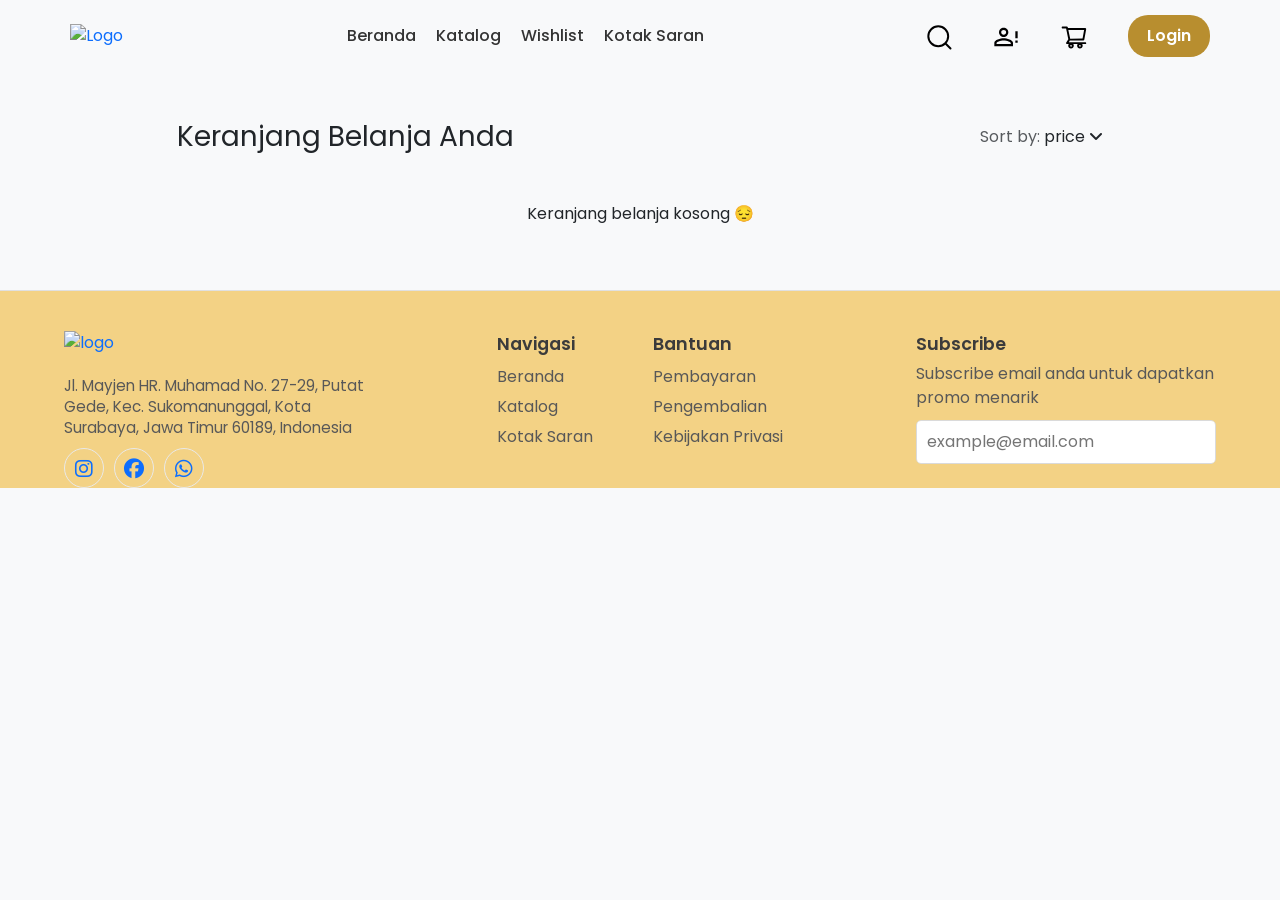
==== cart.html @ 74206f46 "cart+pembayaran change" ====
<!DOCTYPE html>
<html lang="en">
  <head>
    <meta charset="UTF-8" />
    <meta name="viewport" content="width=device-width, initial-scale=1.0" />
    <!------------------- Bagian Judul--------------------->
    <title>IKIYO Furniture</title>
    <!----------------------CSS eksternal-------------------->
    <link
      href="https://cdn.jsdelivr.net/npm/bootstrap@5.3.0/dist/css/bootstrap.min.css"
      rel="stylesheet"
    />
    <!-- MDBootstrap CSS -->
    <link
      href="https://cdnjs.cloudflare.com/ajax/libs/mdb-ui-kit/7.1.0/mdb.min.css"
      rel="stylesheet"
    />
    <!-- Font Awesome Icons -->
    <link
      href="https://cdnjs.cloudflare.com/ajax/libs/font-awesome/6.5.0/css/all.min.css"
      rel="stylesheet"
    />
    <link rel="stylesheet" href="cart.css" />
    <!--------------------Input Ikon------------------------->
    <link rel="shortcut icon" href="images/IKIYO LOGO.png" />
    <!--------------------Import font------------------------->
    <link rel="preconnect" href="https://fonts.googleapis.com" />
    <link rel="preconnect" href="https://fonts.gstatic.com" crossorigin />
    <link
      href="https://fonts.googleapis.com/css2?family=Poppins:ital,wght@0,100;0,200;0,300;0,400;0,500;0,600;0,700;0,800;0,900;1,100;1,200;1,300;1,400;1,500;1,600;1,700;1,800;1,900&display=swap"
      rel="stylesheet"
    />
    <!-- Font Awesome -->
    <link
      rel="stylesheet"
      href="https://cdnjs.cloudflare.com/ajax/libs/font-awesome/6.5.0/css/all.min.css"
    />
  </head>

  <body>
    <!------------------Header--------------------->
    <header>
      <nav class="navigation">
        <!-- Logo -->
        <a href="#" class="logo">
          <img
            src="images/IKIYO LOGO.png"
            width="200"
            height="200"
            alt="Logo"
          />
        </a>

        <!-- Menu -->
        <ul class="menu">
          <li><a href="pemweb.html">Beranda</a></li>
          <li><a href="pemweb.catalogue.html">Katalog</a></li>
          <li><a href="#" id="header-wishlist">Wishlist</a></li>
          <li><a href="Kotak-saran.html">Kotak Saran</a></li>
        </ul>
        <!-- Right Side -->
        <div class="nav-right">
          <div class="nav-icons">
            <!----buttons------->
            <div class="nav-search-butttons">
              <a href="#" class="nav-search">
                <div class="search-icon">
                  <svg
                    width="25"
                    height="25"
                    viewBox="0 0 25 25"
                    fill="none"
                    xmlns="http://www.w3.org/2000/svg"
                  >
                    <path
                      d="M23.5 23.5L18.2663 18.257M21.1666 11.25C21.1666 13.88 20.1219 16.4024 18.2621 18.2621C16.4024 20.1219 13.88 21.1666 11.25 21.1666C8.61992 21.1666 6.09757 20.1219 4.23784 18.2621C2.3781 16.4024 1.33331 13.88 1.33331 11.25C1.33331 8.61992 2.3781 6.09757 4.23784 4.23784C6.09757 2.3781 8.61992 1.33331 11.25 1.33331C13.88 1.33331 16.4024 2.3781 18.2621 4.23784C20.1219 6.09757 21.1666 8.61992 21.1666 11.25V11.25Z"
                      stroke="black"
                      stroke-width="2"
                      stroke-linecap="round"
                    />
                  </svg>
                </div>
              </a>
            </div>
            <!----------user profile---------------->
            <div class="nav-user">
              <a href="Profile.html" class="nav-user">
                <div class="profile-icon">
                  <svg
                    width="28"
                    height="28"
                    viewBox="0 0 28 28"
                    fill="none"
                    xmlns="http://www.w3.org/2000/svg"
                  >
                    <path
                      d="M23.3333 14V8.16669H25.6666V15.1667H23.3333M23.3333 19.8334H25.6666V17.5H23.3333M11.6666 15.1667C14.7816 15.1667 21 16.73 21 19.8334V23.3334H2.33331V19.8334C2.33331 16.73 8.55165 15.1667 11.6666 15.1667ZM11.6666 4.66669C12.9043 4.66669 14.0913 5.15835 14.9665 6.03352C15.8416 6.90869 16.3333 8.09568 16.3333 9.33335C16.3333 10.571 15.8416 11.758 14.9665 12.6332C14.0913 13.5084 12.9043 14 11.6666 14C10.429 14 9.24198 13.5084 8.36682 12.6332C7.49164 11.758 6.99998 10.571 6.99998 9.33335C6.99998 8.09568 7.49164 6.90869 8.36682 6.03352C9.24198 5.15835 10.429 4.66669 11.6666 4.66669ZM11.6666 17.3834C8.20165 17.3834 4.54998 19.0867 4.54998 19.8334V21.1167H18.7833V19.8334C18.7833 19.0867 15.1316 17.3834 11.6666 17.3834ZM11.6666 6.88335C11.0169 6.88335 10.3937 7.14148 9.93424 7.60094C9.47477 8.06041 9.21665 8.68357 9.21665 9.33335C9.21665 9.98313 9.47477 10.6063 9.93424 11.0658C10.3937 11.5252 11.0169 11.7834 11.6666 11.7834C12.3164 11.7834 12.9396 11.5252 13.3991 11.0658C13.8585 10.6063 14.1166 9.98313 14.1166 9.33335C14.1166 8.68357 13.8585 8.06041 13.3991 7.60094C12.9396 7.14148 12.3164 6.88335 11.6666 6.88335Z"
                      fill="black"
                    />
                  </svg>
                </div>
              </a>
            </div>
            <!-- Right side: cart + auth -->
            <div class="cart-icon">
              <svg
                width="28"
                height="28"
                viewBox="0 0 28 28"
                fill="none"
                xmlns="http://www.w3.org/2000/svg"
              >
                <path
                  d="M25.2355 19.1926H8.95234L9.76991 17.5273L23.3543 17.5027C23.8137 17.5027 24.2074 17.1746 24.2894 16.7207L26.1707 6.19062C26.2199 5.91445 26.1461 5.63008 25.9656 5.41406C25.8764 5.30775 25.7652 5.22211 25.6396 5.16309C25.514 5.10407 25.377 5.07308 25.2383 5.07227L7.95702 5.01484L7.80937 4.32031C7.7164 3.87734 7.31718 3.55469 6.86328 3.55469H2.63867C2.38267 3.55469 2.13716 3.65638 1.95614 3.8374C1.77513 4.01841 1.67343 4.26393 1.67343 4.51992C1.67343 4.77592 1.77513 5.02143 1.95614 5.20245C2.13716 5.38346 2.38267 5.48516 2.63867 5.48516H6.08124L6.72656 8.55312L8.31523 16.2449L6.26992 19.5836C6.1637 19.727 6.09972 19.8972 6.08523 20.075C6.07073 20.2528 6.10629 20.4312 6.18788 20.5898C6.35195 20.9152 6.68281 21.1203 7.04921 21.1203H8.7664C8.40032 21.6065 8.20258 22.1988 8.20312 22.8074C8.20312 24.3551 9.46093 25.6129 11.0086 25.6129C12.5562 25.6129 13.8141 24.3551 13.8141 22.8074C13.8141 22.1977 13.6117 21.6043 13.2508 21.1203H17.6559C17.2898 21.6065 17.092 22.1988 17.0926 22.8074C17.0926 24.3551 18.3504 25.6129 19.898 25.6129C21.4457 25.6129 22.7035 24.3551 22.7035 22.8074C22.7035 22.1977 22.5012 21.6043 22.1402 21.1203H25.2383C25.7687 21.1203 26.2035 20.6883 26.2035 20.1551C26.2019 19.8994 26.0993 19.6546 25.9179 19.4743C25.7366 19.294 25.4913 19.1927 25.2355 19.1926ZM8.35898 6.91797L24.1035 6.96992L22.5613 15.6051L10.1937 15.627L8.35898 6.91797ZM11.0086 23.6715C10.5328 23.6715 10.1445 23.2832 10.1445 22.8074C10.1445 22.3316 10.5328 21.9434 11.0086 21.9434C11.4844 21.9434 11.8726 22.3316 11.8726 22.8074C11.8726 23.0366 11.7816 23.2564 11.6196 23.4184C11.4575 23.5805 11.2378 23.6715 11.0086 23.6715ZM19.898 23.6715C19.4223 23.6715 19.034 23.2832 19.034 22.8074C19.034 22.3316 19.4223 21.9434 19.898 21.9434C20.3738 21.9434 20.7621 22.3316 20.7621 22.8074C20.7621 23.0366 20.6711 23.2564 20.509 23.4184C20.347 23.5805 20.1272 23.6715 19.898 23.6715Z"
                  fill="black"
                />
              </svg>
              <span class="cart-count">0</span>
            </div>
            <!-----login-->
            <div class="auth-buttons">
              <a href="#" class="login">Login</a>
            </div>
          </div>
        </div>
      </nav>
    </header>

    <!-------------------------------search---------------------->
    <div class="search-bar">
      <div class="search-input">
        <input type="text" placeholder="Pencarian Produk" name="search" />
        <!-- cancel-button -->
        <a href="#" class="search-cancel">
          <svg
            xmlns="http://www.w3.org/2000/svg"
            width="24"
            height="24"
            viewBox="0 0 24 24"
          >
            <path
              fill="currentColor"
              d="M12 2C6.47 2 2 6.47 2 12s4.47 10 10 10s10-4.47 10-10S17.53 2 12 2m5 13.59L15.59 17L12 13.41L8.41 17L7 15.59L10.59 12L7 8.41L8.41 7L12 10.59L15.59 7L17 8.41L13.41 12z"
            />
          </svg>
        </a>
      </div>
    </div>

    <!-----LOGIN AND SIGNUP----------->
    <div class="form">
      <!---LOGIN---------->
      <div class="login-form">
        <!---CancelBtn-->
        <a href="#" class="form-cancel">
          <svg
            xmlns="http://www.w3.org/2000/svg"
            width="20"
            height="30"
            viewBox="0 0 20 20"
            fill="none"
          >
            <path
              fill-rule="evenodd"
              clip-rule="evenodd"
              d="M10 0C4.47727 0 0 4.47727 0 10C0 15.5227 4.47727 20 10 20C15.5227 20 20 15.5227 20 10C20 4.47727 15.5227 0 10 0ZM13.37 7.91545C13.5356 7.744 13.6272 7.51436 13.6252 7.276C13.6231 7.03764 13.5275 6.80963 13.3589 6.64107C13.1904 6.47252 12.9624 6.37691 12.724 6.37484C12.4856 6.37277 12.256 6.4644 12.0845 6.63L10 8.71455L7.91545 6.63C7.83159 6.54317 7.73128 6.47392 7.62037 6.42627C7.50946 6.37863 7.39016 6.35355 7.26946 6.3525C7.14875 6.35145 7.02904 6.37445 6.91731 6.42016C6.80559 6.46587 6.70409 6.53338 6.61873 6.61873C6.53338 6.70409 6.46587 6.80559 6.42016 6.91731C6.37445 7.02904 6.35145 7.14875 6.3525 7.26946C6.35355 7.39016 6.37863 7.50946 6.42627 7.62037C6.47392 7.73128 6.54317 7.83159 6.63 7.91545L8.71455 10L6.63 12.0845C6.54317 12.1684 6.47392 12.2687 6.42627 12.3796C6.37863 12.4905 6.35355 12.6098 6.3525 12.7305C6.35145 12.8513 6.37445 12.971 6.42016 13.0827C6.46587 13.1944 6.53338 13.2959 6.61873 13.3813C6.70409 13.4666 6.80559 13.5341 6.91731 13.5798C7.02904 13.6255 7.14875 13.6486 7.26946 13.6475C7.39016 13.6465 7.50946 13.6214 7.62037 13.5737C7.73128 13.5261 7.83159 13.4568 7.91545 13.37L10 11.2855L12.0845 13.37C12.256 13.5356 12.4856 13.6272 12.724 13.6252C12.9624 13.6231 13.1904 13.5275 13.3589 13.3589C13.5275 13.1904 13.6231 12.9624 13.6252 12.724C13.6272 12.4856 13.5356 12.256 13.37 12.0845L11.2855 10L13.37 7.91545Z"
              fill="#9F9F9F"
            />
          </svg>
        </a>
        <strong>LOGIN</strong>
        <!---Input---->
        <form>
          <input
            type="email"
            placeholder="example@gmail.com"
            name="email"
            required
          />
          <input
            type="password"
            placeholder="Password"
            name="password"
            required
          />
          <input type="submit" value="Log In" />
        </form>
        <!----forget signup---->
        <div class="form-btns">
          <a href="#" class="Forget">Forget Your Password?</a>
          <a href="#" class="sign-up-btn">Create Account</a>
        </div>
      </div>

      <!---SIGNUP---------->
      <div class="sign-up-form">
        <!---CancelBtn-->
        <a href="#" class="form-cancel">
          <svg
            xmlns="http://www.w3.org/2000/svg"
            width="20"
            height="30"
            viewBox="0 0 20 20"
            fill="none"
          >
            <path
              fill-rule="evenodd"
              clip-rule="evenodd"
              d="M10 0C4.47727 0 0 4.47727 0 10C0 15.5227 4.47727 20 10 20C15.5227 20 20 15.5227 20 10C20 4.47727 15.5227 0 10 0ZM13.37 7.91545C13.5356 7.744 13.6272 7.51436 13.6252 7.276C13.6231 7.03764 13.5275 6.80963 13.3589 6.64107C13.1904 6.47252 12.9624 6.37691 12.724 6.37484C12.4856 6.37277 12.256 6.4644 12.0845 6.63L10 8.71455L7.91545 6.63C7.83159 6.54317 7.73128 6.47392 7.62037 6.42627C7.50946 6.37863 7.39016 6.35355 7.26946 6.3525C7.14875 6.35145 7.02904 6.37445 6.91731 6.42016C6.80559 6.46587 6.70409 6.53338 6.61873 6.61873C6.53338 6.70409 6.46587 6.80559 6.42016 6.91731C6.37445 7.02904 6.35145 7.14875 6.3525 7.26946C6.35355 7.39016 6.37863 7.50946 6.42627 7.62037C6.47392 7.73128 6.54317 7.83159 6.63 7.91545L8.71455 10L6.63 12.0845C6.54317 12.1684 6.47392 12.2687 6.42627 12.3796C6.37863 12.4905 6.35355 12.6098 6.3525 12.7305C6.35145 12.8513 6.37445 12.971 6.42016 13.0827C6.46587 13.1944 6.53338 13.2959 6.61873 13.3813C6.70409 13.4666 6.80559 13.5341 6.91731 13.5798C7.02904 13.6255 7.14875 13.6486 7.26946 13.6475C7.39016 13.6465 7.50946 13.6214 7.62037 13.5737C7.73128 13.5261 7.83159 13.4568 7.91545 13.37L10 11.2855L12.0845 13.37C12.256 13.5356 12.4856 13.6272 12.724 13.6252C12.9624 13.6231 13.1904 13.5275 13.3589 13.3589C13.5275 13.1904 13.6231 12.9624 13.6252 12.724C13.6272 12.4856 13.5356 12.256 13.37 12.0845L11.2855 10L13.37 7.91545Z"
              fill="#9F9F9F"
            />
          </svg>
        </a>
        <strong>Sign Up</strong>
        <!---Input---->
        <form>
          <input
            type="text"
            placeholder="Nama Lengkap"
            name="fullname"
            required
          />
          <input
            type="email"
            placeholder="example@gmail.com"
            name="email"
            required
          />
          <input
            type="password"
            placeholder="Password"
            name="password"
            required
          />
          <input type="submit" value="Sign Up" />
        </form>
        <!----forget signup---->
        <div class="form-btns">
          <a href="#" class="already-account">Already Have Account?</a>
        </div>
      </div>
    </div>

    <!-------Cart-->

    <style>
      body {
        background-color: #f8f9fa;
      }

      .card {
        border-radius: 1rem;
      }

      .btn-link {
        color: #000;
        text-decoration: none;
      }

      .btn-link:hover {
        color: #ffc107;
      }

      .form-control[type="number"] {
        width: 60px;
        text-align: center;
      }

      .card-body img {
        max-height: 100px;
        object-fit: contain;
      }
    </style>

    <section class="h-100">
      <div class="container h-100 py-5">
        <div class="row d-flex justify-content-center align-items-center h-100">
          <div class="col-10">
            <div class="d-flex justify-content-between align-items-center mb-4">
              <h3 class="fw-normal mb-0">Keranjang Belanja Anda</h3>
              <div>
                <p class="mb-0">
                  <span class="text-muted">Sort by:</span>
                  <a href="#!" class="text-body"
                    >price <i class="fas fa-angle-down mt-1"></i
                  ></a>
                </p>
              </div>
            </div>

            <!-- Produk Hasil Add to Cart -->
            <!-- Header labels untuk daftar produk -->
            <div class="card mb-3 cart-header">
              <div class="card-body p-3">
                <div
                  class="row d-flex justify-content-between align-items-center fw-bold text-muted"
                >
                  <div class="col-md-2 col-lg-2 col-xl-2 text-center">
                    Product
                  </div>
                  <div class="col-md-3 col-lg-3 col-xl-3">Name</div>
                  <div class="col-md-3 col-lg-3 col-xl-2 text-center">
                    Quantity
                  </div>
                  <div
                    class="col-md-3 col-lg-2 col-xl-2 offset-lg-1 text-center"
                  >
                    Price
                  </div>
                  <div class="col-md-1 col-lg-1 col-xl-1"></div>
                </div>
              </div>
            </div>
            <div id="cart-items"></div>
            <!-- Discount code -->
            <div id="discount-section" class="card mb-4" style="display: none">
              <div class="card-body p-4 d-flex flex-row align-items-center">
                <div class="form-outline flex-fill">
                  <input
                    type="text"
                    id="discountCode"
                    class="form-control form-control-lg"
                  />
                  <label class="form-label" for="discountCode"
                    >Discount code</label
                  >
                </div>
                <button
                  type="button"
                  class="btn btn-outline-warning btn-lg ms-3"
                >
                  Apply
                </button>
              </div>
            </div>

            <!-- Total and Proceed -->
            <div id="cart-summary">
              <div class="card">
                <div class="card-body text-end">
                  <h4>Total: <span id="cart-total">Rp0</span></h4>
                  <a
                    href="pembayaran.html"
                    class="btn btn-warning btn-lg mt-2 w-100"
                    >Proceed to Pay</a
                  >
                </div>
              </div>
            </div>
          </div>
        </div>
      </div>
    </section>

    <!-- Bootstrap JS -->
    <script src="https://cdn.jsdelivr.net/npm/bootstrap@5.3.0/dist/js/bootstrap.bundle.min.js"></script>

    <!-- MDBootstrap JS -->
    <script src="https://cdnjs.cloudflare.com/ajax/libs/mdb-ui-kit/7.1.0/mdb.min.js"></script>

    <footer class="footer">
      <div class="footer-container">
        <!-- Profil Perusahaan -->
        <div class="profil-perusahaan">
          <a href="#" class="footer-logo">
            <img src="images/IKIYO LOGO.png" alt="logo" />
          </a>
          <p>
            Jl. Mayjen HR. Muhamad No. 27-29, Putat Gede, Kec. Sukomanunggal,
            Kota Surabaya, Jawa Timur 60189, Indonesia
          </p>
          <div class="footer-social">
            <a href="#" title="Instagram">
              <i class="fab fa-instagram fa-lg"></i>
            </a>

            <a href="#" title="Facebook">
              <i class="fab fa-facebook fa-lg"></i>
            </a>

            <a href="#" title="WhatsApp">
              <i class="fab fa-whatsapp fa-lg"></i>
            </a>
          </div>
        </div>

        <!-- Navigasi & Bantuan -->
        <div class="footer-link-box">
          <div>
            <strong>Navigasi</strong>
            <ul>
              <li><a href="pemweb.html">Beranda</a></li>
              <li><a href="pemweb.catalogue.html">Katalog</a></li>
              <li><a href="Kotak-saran.html">Kotak Saran</a></li>
            </ul>
          </div>

          <div>
            <strong>Bantuan</strong>
            <ul>
              <li><a href="#">Pembayaran</a></li>
              <li><a href="#">Pengembalian</a></li>
              <li><a href="#">Kebijakan Privasi</a></li>
            </ul>
          </div>
        </div>

        <!-- Subscribe -->
        <div class="footer-subscribe">
          <strong>Subscribe</strong>
          <p>Subscribe email anda untuk dapatkan promo menarik</p>
          <div class="subscribe-box">
            <input type="email" placeholder="example@email.com" required />
            <button>Subscribe</button>
          </div>
        </div>
      </div>
    </footer>
    <script src="search.js"></script>
    <script src="add-to-cart.js"></script>
  </body>
</html>
---- cart.css ----
/*CSS Eksternal*/
* {
  margin: 0px;
  padding: 0px;
  box-sizing: border-box;
  font-family: poppins;
}
a {
  text-decoration: none;
}
ul {
  list-style-type: none;
}
/*header*/
.header {
  width: 100%;
  background-color: #fff;
  box-shadow: 0 2px 10px rgba(0, 0, 0, 0.08);
}

/* Navbar Container */
.navigation {
  display: flex;
  align-items: center;
  justify-content: space-between;
  padding: 15px 70px;
  box-sizing: border-box;
}

/* Logo */
.logo img {
  width: auto;
  height: 70px;
}

.menu {
  display: flex;
  gap: 20px;
  list-style: none;
  margin: 0;
  padding: 0;
}

.menu li a {
  color: #333;
  text-decoration: none;
  font-weight: 500;
  transition: color 0.3s ease;
}

.menu li a:hover {
  color: #b88e2f;
}

/* Right Side*/
.nav-right {
  display: flex;
  align-items: center;
  gap: 40px; /* jarak antara ikon dan tombol login/signup */
}

/* Ikon */
.nav-icons {
  display: flex;
  align-items: center;
  gap: 40px; /* jarak antar ikon */
}

.profile-icon,
.search-icon,
.cart-icon {
  position: relative;
  font-size: 20px;
  color: #333;
  cursor: pointer;
  transition: color 0.3s;
}

.profile-icon:hover,
.search-icon:hover,
.cart-icon:hover {
  color: #b88e2f;
}

.cart-icon .cart-count {
  position: absolute;
  top: -8px;
  right: -10px;
  background-color: #b88e2f;
  color: #fff;
  font-size: 12px;
  font-weight: 600;
  padding: 2px 6px;
  border-radius: 50%;
  line-height: 1;
}
/* Sembunyikan badge jika kosong */
.cart-count:empty {
  display: none;
}

/* Tombol Login & Sign Up */
.auth-buttons {
  display: flex;
  align-items: center;
  gap: 12px;
}

.auth-buttons a {
  text-decoration: none;
  font-weight: 600;
  border-radius: 20px;
  padding: 8px 18px;
  transition: 0.3s;
}
.auth-buttons .login {
  background-color: #b88e2f;
  color: #fff;
  border: 1px solid transparent;
}

.auth-buttons .login:hover {
  background-color: #fff;
  color: #b88e2f;
  border: 1px solid #b88e2f;
}

/* Responsive */
@media (max-width: 900px) {
  .navigation {
    flex-direction: coulum;
    padding: 15px 30px;
  }

  .menu {
    flex-wrap: wrap;
    justify-content: center;
    gap: 20px;
    margin: 10px 0;
  }

  .nav-right {
    flex-direction: column;
    gap: 10px;
  }
}
/*Search Bar */
.search-bar {
  width: 100%;
  height: 40vh;
  background-color: #ffffffbb;
  backdrop-filter: blur(30px);
  position: fixed;
  left: 0;
  bottom: 0;
  display: none;
  justify-content: center;
  z-index: 101;
  box-shadow: 2px 2px 30px rgba(0, 0, 0, 0.05);
}

.search-bar.search-bar-active {
  display: flex;
}

.search-input {
  width: 90%;
  border-bottom: 1px solid #f1f1f1;
  display: flex;
  justify-content: center;
  align-items: center;
  height: 100px;
  margin-top: 20px;
}
.search-input input {
  width: 100%;
  border: none;
  outline: none;
  background-color: transparent;
  font-size: 1.8rem;
  margin: 0px;
  color: #000000;
}
.search-cancel {
  color: #041020;
  font-size: 2rem;
  padding-right: 40px;
  position: relative;
  z-index: 10; /* biar di atas layer lain */
  cursor: pointer;
}

.search-bar-active {
  display: flex;
}
.nav-search {
  font-size: 1.4rem;
}

/* Login login */
.form {
  width: 100%;
  height: 100%;
  position: fixed;
  left: 0px;
  top: 0px;
  background-color: #f9f8f694;
  display: flex;
  flex-direction: column;
  justify-content: center;
  align-items: center;
  z-index: 102;
}
.login-form,
.sign-up-form {
  max-width: 420px;
  width: 90%;
  padding: 20px 10px;
  background-color: #ffffff;
  box-shadow: 2px 2px 30px #000;
  display: flex;
  flex-direction: column;
  justify-content: center;
  align-items: center;
  border-radius: 5px;
  position: relative;
}
.form-cancel {
  position: absolute;
  right: 20px;
  top: 10px;
  color: black;
}
.login-form form,
.sign-up-form form {
  display: flex;
  flex-direction: column;
  justify-content: center;
  align-items: center;
  width: 100%;
}
.login-form strong,
.sign-up-form strong {
  color: #272727;
  font-size: 2rem;
  margin: 2px 7px 7px 7px;
  text-transform: uppercase;
  letter-spacing: 0.5px;
  font-weight: 500;
}
.login-form input,
.sign-up-form input {
  width: 90%;
  height: 45px;
  margin: 6px 0px;
  padding: 0px 10px;
  border: 1px solid #000;
  outline: none;
  border-radius: 7px;
}
.login-form input::placeholder,
.sign-up-form input::placeholder {
  color: #000;
}
.login-form input[type="submit"],
.sign-up-form input [type="submit"] {
  background-color: #b88e2f;
  color: #ffffff;
  border: none;
  outline: none;
  text-transform: uppercase;
  margin-top: 10px;
  border-radius: 3px;
  box-shadow: 1px 1px 1px #000;
}
.form-btns {
  width: 90%;
  display: flex;
  justify-content: space-between;
  align-items: center;
  margin-top: 10px;
  flex-wrap: wrap;
  grid-gap: 20px;
}
.form-btns a {
  color: #4d4d4d;
  font-size: 0, 9rem;
  text-align: center;
}
.login-form,
.sign-up-form,
.form {
  display: none;
}
.login-active,
.login-active .login-form,
.sign-up-active,
.sign-up-active .sign-up-form {
  display: flex;
}
/*main hero*/
.hero {
  position: relative;
  height: 60vh;
  max-width: 1300px; /* lebar kotak hero */
  margin: 50px auto; /* space putih kiri-kanan */
  border-radius: 20px;
  overflow: hidden;
  background-image: url("images/scandinavian_bacground.jpg");
  background-size: cover;
  background-position: center;
  background-repeat: no-repeat;
  display: flex;
  justify-content: center;
  align-items: center;
  color: white;
  text-align: center;
}

/* Overlay*/
.hero::before {
  content: "";
  position: absolute;
  top: 0;
  left: 0;
  width: 100%;
  height: 100%;
  background: rgba(0, 0, 0, 0.4);
  z-index: 1;
  border-radius: 20px;
}

.hero-content {
  position: relative;
  z-index: 2;
  max-width: 700px;
}

.hero-content span {
  display: block;
  font-size: 1.2rem;
  letter-spacing: 2px;
  margin-bottom: 10px;
  text-transform: uppercase;
}

.hero-content h1 {
  font-size: 2.8rem;
  margin-bottom: 20px;
}

.hero-content p {
  font-size: 1.1rem;
  margin-bottom: 30px;
  line-height: 1.6;
}

.hero-content button {
  background-color: #fff;
  color: #333;
  border: none;
  padding: 12px 28px;
  border-radius: 8px;
  font-weight: bold;
  cursor: pointer;
  transition: 0.3s;
}

.hero-content button:hover {
  background-color: #b88e2f;
}

/* Grid untuk produk */
.popular-product-container {
  display: grid;
  grid-template-columns: repeat(4, 1fr);
  gap: 10px;
}

/* Header labels di atas daftar keranjang */
.cart-header .card-body {
  background: transparent;
  padding-top: 0.6rem;
  padding-bottom: 0.6rem;
}
.cart-header .row > div {
  font-size: 0.95rem;
}

.product-box {
  display: flex;
  flex-direction: column;
  align-items: center;
  text-align: center;
}

.product-box-img {
  width: 100%;
  height: 200px;
  width: 200px;
  position: relative;
  overflow: hidden;
  border-radius: 5px;
  background-color: #f5f9ff;
}

.product-box-img img {
  width: 100%;
  height: 100%;
  object-fit: cover;
}

/* Teks produk */
.product-box-text {
  margin-top: 10px;
}

.product-box-text .product-text-title {
  color: #041020;
  font-size: 1rem;
  font-weight: 600;
}

.product-box-text span {
  color: #041020;
  font-size: 0.9rem;
  font-weight: 500;
  display: block;
  margin: 5px 0;
}

.product-box-text span del {
  color: #696969;
}

/* Tombol add to cart */
.product-cart-btn {
  display: inline-flex;
  align-items: center;
  justify-content: center;
  gap: 5px;
  border-top: 1px solid #e9e9e9;
  width: 100%;
  padding: 10px;
  color: black;
  font-size: 0.9rem;
  font-weight: 500;
  text-decoration: none;
  transition: all 0.3s ease;
}

.product-cart-btn:hover {
  background-color: #b88e2f;
  color: #fff;
  border-top: 1px solid transparent;
}

.product-cart-btn:hover svg {
  fill: #fff;
  border: #000;
}

/* Responsive */
@media screen and (max-width: 1024px) {
  .popular-product-container {
    grid-template-columns: repeat(3, 1fr);
  }
}

@media screen and (max-width: 768px) {
  .popular-product-container {
    grid-template-columns: repeat(2, 1fr);
  }
}

@media screen and (max-width: 480px) {
  .popular-product-container {
    grid-template-columns: 1fr;
  }
}
@media (min-width: 1025px) {
  .h-custom {
    height: 100vh !important;
  }
}

.card-registration .select-input.form-control[readonly]:not([disabled]) {
  font-size: 1rem;
  line-height: 2.15;
  padding-left: 0.75em;
  padding-right: 0.75em;
}

.card-registration .select-arrow {
  top: 13px;
}

/*footer*/
.footer {
  width: 100%;
  background-color: #f3d285;
  padding-top: 40px;
  border-top: 1px solid #e0e0e0;
}

.footer-container {
  max-width: 1200px;
  width: 90%;
  margin: 0 auto;
  display: flex;
  justify-content: space-between;
  align-items: flex-start;
  flex-wrap: wrap;
  gap: 30px;
}

/* Profil Perusahaan */
.profil-perusahaan {
  max-width: 300px;
}
.profil-perusahaan img {
  width: 120px;
  margin-bottom: 10px;
}
.profil-perusahaan p {
  color: #585858;
  margin: 10px 0;
  font-size: 0.95rem;
  line-height: 1.4;
}
.footer-social {
  display: flex;
  gap: 10px;
}
.footer-social a {
  width: 40px;
  height: 40px;
  border: 1px solid #e9e9e9;
  border-radius: 50%;
  display: flex;
  justify-content: center;
  align-items: center;
  transition: all 0.3s ease;
}
.footer-social a:hover {
  background-color: #b88e2f;
  border-color: transparent;
  color: #fff;
}
.footer-social svg {
  fill: currentColor;
}

/* Link Navigasi */
.footer-link-box {
  display: flex;
  gap: 60px;
}
.footer-link-box strong {
  color: #3b3b3b;
  font-size: 1.1rem;
  font-weight: 600;
}
.footer-link-box ul {
  margin-top: 8px;
  list-style: none;
  padding: 0;
}
.footer-link-box ul li {
  margin-bottom: 6px;
}
.footer-link-box ul li a {
  color: #585858;
  text-decoration: none;
  transition: color 0.3s ease;
}
.footer-link-box ul li a:hover {
  color: #041020;
}

/* Subscribe */
.footer-subscribe {
  max-width: 300px;
}
.footer-subscribe strong {
  color: #3b3b3b;
  font-size: 1.1rem;
  font-weight: 600;
}
.footer-subscribe p {
  color: #585858;
  margin: 5px 0 10px;
}
.subscribe-box {
  display: flex;
  width: 100%;
  border: 1px solid #dadada;
  border-radius: 5px;
  overflow: hidden;
}
.subscribe-box input {
  flex: 1;
  border: none;
  outline: none;
  padding: 10px;
  background: white;
  height: 42px;
}
.subscribe-box button {
  border: none;
  background-color: #041020;
  color: #fff;
  text-transform: uppercase;
  font-weight: 500;
  padding: 0 20px;
  cursor: pointer;
  transition: background-color 0.3s ease;
  height: 42px;
  line-height: 42px;
}
.subscribe-box button:hover {
  background-color: #b88e2f;
}

@media (max-width: 900px) {
  .footer-container {
    flex-direction: column;
    align-items: flex-start;
  }
  .footer-link-box {
    flex-direction: column;
    gap: 20px;
  }
}
/* Hilangkan spinner */
input[type="number"]::-webkit-inner-spin-button,
input[type="number"]::-webkit-outer-spin-button {
  -webkit-appearance: none;
  margin: 0;
}
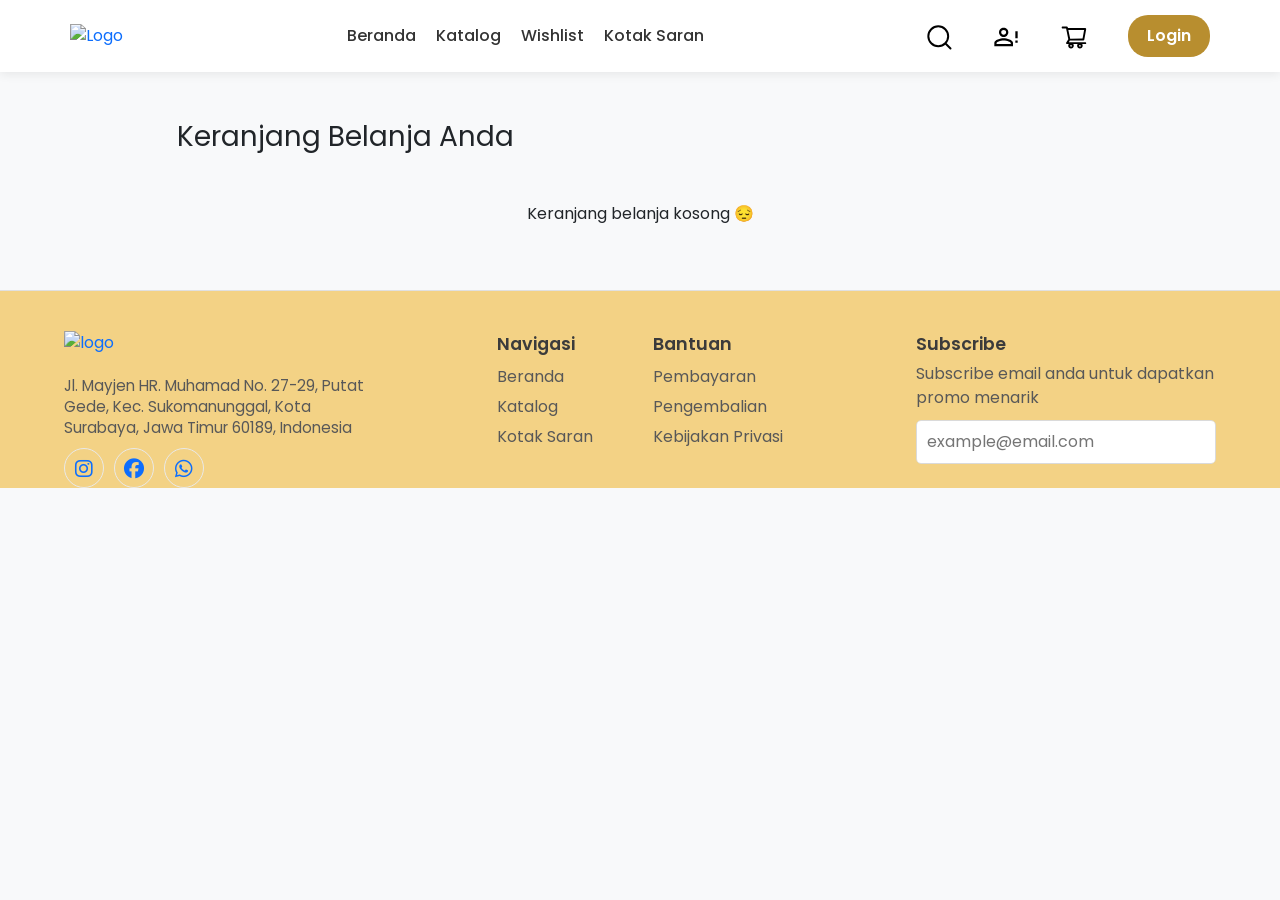
==== commit 63ce22e4: "comit pembayaran responsive" ====
--- a/cart.html
+++ b/cart.html
@@ -242,36 +242,6 @@
     </div>
 
     <!-------Cart-->
-
-    <style>
-      body {
-        background-color: #f8f9fa;
-      }
-
-      .card {
-        border-radius: 1rem;
-      }
-
-      .btn-link {
-        color: #000;
-        text-decoration: none;
-      }
-
-      .btn-link:hover {
-        color: #ffc107;
-      }
-
-      .form-control[type="number"] {
-        width: 60px;
-        text-align: center;
-      }
-
-      .card-body img {
-        max-height: 100px;
-        object-fit: contain;
-      }
-    </style>
-
     <section class="h-100">
       <div class="container h-100 py-5">
         <div class="row d-flex justify-content-center align-items-center h-100">
@@ -279,12 +249,6 @@
             <div class="d-flex justify-content-between align-items-center mb-4">
               <h3 class="fw-normal mb-0">Keranjang Belanja Anda</h3>
               <div>
-                <p class="mb-0">
-                  <span class="text-muted">Sort by:</span>
-                  <a href="#!" class="text-body"
-                    >price <i class="fas fa-angle-down mt-1"></i
-                  ></a>
-                </p>
               </div>
             </div>
 
@@ -341,8 +305,8 @@
                   <h4>Total: <span id="cart-total">Rp0</span></h4>
                   <a
                     href="pembayaran.html"
-                    class="btn btn-warning btn-lg mt-2 w-100"
-                    >Proceed to Pay</a
+                    class="btn btn-warning btn-lg mt-2 w-100" 
+                    >Lanjut Ke Pembayaran</a
                   >
                 </div>
               </div>
--- a/cart.css
+++ b/cart.css
@@ -12,7 +12,7 @@
   list-style-type: none;
 }
 /*header*/
-.header {
+header {
   width: 100%;
   background-color: #fff;
   box-shadow: 0 2px 10px rgba(0, 0, 0, 0.08);
@@ -459,6 +459,32 @@
   fill: #fff;
   border: #000;
 }
+body {        
+background-color: #f8f9fa;
+}
+
+.card {
+border-radius: 1rem;
+}
+
+.btn-link {
+  color: #000;
+        text-decoration: none;
+      }
+
+.btn-link:hover {
+        color: #ffc107;
+      }
+
+.form-control[type="number"] {
+        width: 60px;
+        text-align: center;
+      }
+
+.card-body img {
+        max-height: 100px;
+        object-fit: contain;
+      }
 
 /* Responsive */
 @media screen and (max-width: 1024px) {
